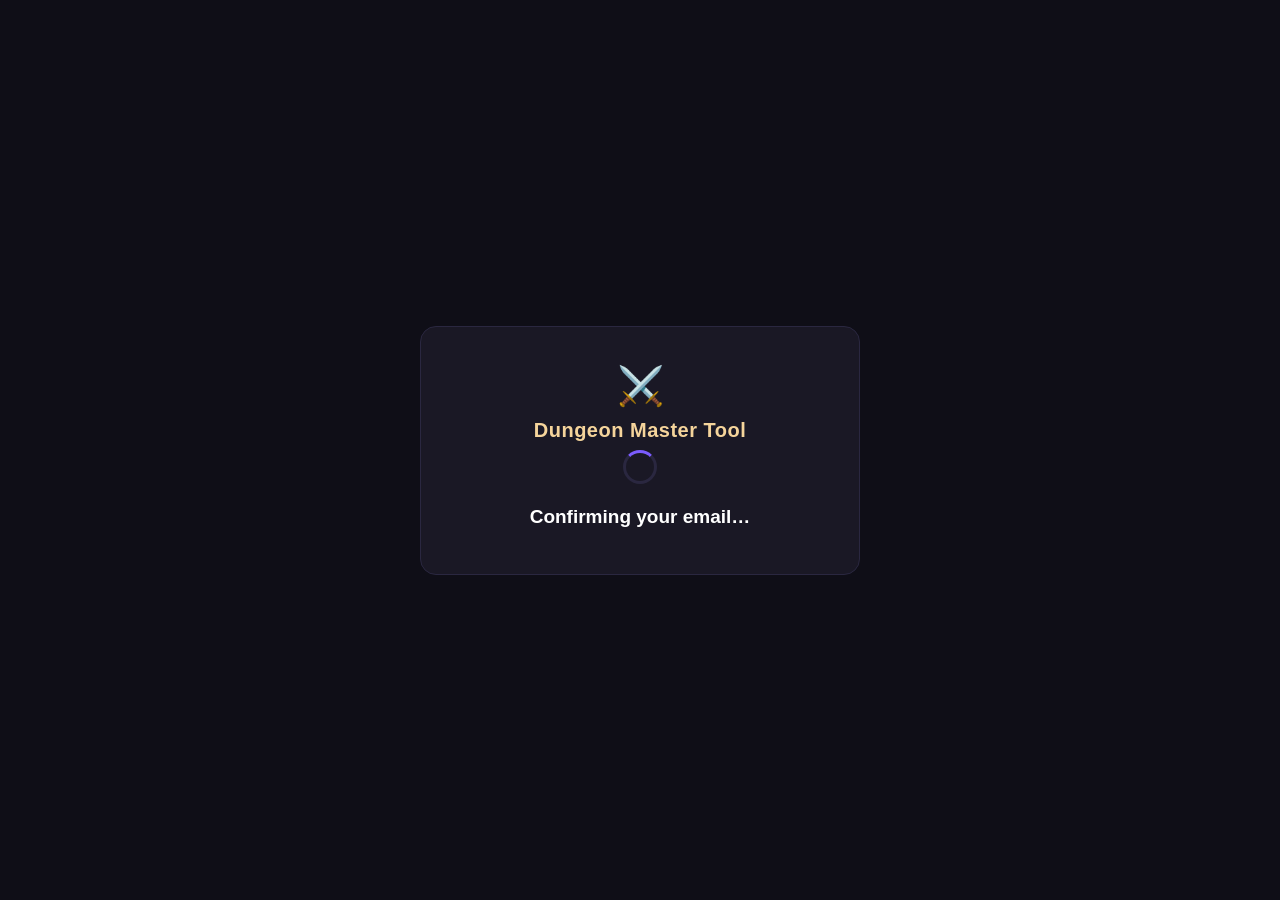
==== confirm/index.html @ 9a4d0b73 "add email confirm page" ====
<!DOCTYPE html>
<html lang="en">
<head>
  <meta charset="UTF-8" />
  <meta name="viewport" content="width=device-width, initial-scale=1.0" />
  <meta name="robots" content="noindex" />
  <title>Confirm email · Dungeon Master Tool</title>
  <style>
    :root { color-scheme: dark; }
    * { box-sizing: border-box; }
    body {
      margin: 0; min-height: 100vh; display: flex; align-items: center; justify-content: center;
      background: #0f0e17; color: #fff;
      font-family: 'Segoe UI', Roboto, Helvetica, Arial, sans-serif;
      padding: 24px;
    }
    .card {
      width: 100%; max-width: 440px; background: #1a1825; border: 1px solid #2a2740;
      border-radius: 16px; padding: 40px 36px; text-align: center;
    }
    .crest { font-size: 38px; line-height: 1; }
    h1 { margin: 14px 0 0; font-size: 20px; letter-spacing: .5px; color: #f5d49b; }
    .status { margin: 22px 0 6px; font-size: 19px; font-weight: 600; }
    p { margin: 8px 0 0; color: #b6b2c9; font-size: 15px; line-height: 1.6; }
    .spinner {
      width: 34px; height: 34px; margin: 8px auto 0; border-radius: 50%;
      border: 3px solid #2a2740; border-top-color: #7b5cff; animation: spin .8s linear infinite;
    }
    @keyframes spin { to { transform: rotate(360deg); } }
    .ok { color: #6ee7a8; } .err { color: #ff8b8b; }
    .hint { margin-top: 20px; color: #7d7a91; font-size: 13px; }
    .hidden { display: none; }
  </style>
</head>
<body>
  <div class="card">
    <div class="crest">&#9876;&#65039;</div>
    <h1>Dungeon Master Tool</h1>

    <div id="loading">
      <div class="spinner"></div>
      <div class="status">Confirming your email…</div>
    </div>

    <div id="success" class="hidden">
      <div class="status ok">Email confirmed</div>
      <p>Your account is ready. Open the Dungeon Master Tool app and sign in with your email and password.</p>
      <p class="hint">You can close this tab.</p>
    </div>

    <div id="error" class="hidden">
      <div class="status err">Confirmation failed</div>
      <p id="errmsg">This link is invalid or has expired.</p>
      <p class="hint">Request a new confirmation email from the app's sign-in screen, then try again.</p>
    </div>
  </div>

  <script type="module">
    import { createClient } from 'https://esm.sh/@supabase/supabase-js@2';

    // Public values — the anon key is safe to expose (Row Level Security protects data).
    // Fill these with the same SUPABASE_URL / SUPABASE_ANON_KEY the app is built with.
    const SUPABASE_URL = '__SUPABASE_URL__';
    const SUPABASE_ANON_KEY = '__SUPABASE_ANON_KEY__';

    const show = (id) => {
      for (const el of document.querySelectorAll('.card > div:not(.crest)')) {
        if (el.id) el.classList.add('hidden');
      }
      document.getElementById(id).classList.remove('hidden');
    };

    (async () => {
      const params = new URLSearchParams(window.location.search);
      const token_hash = params.get('token_hash');
      const type = params.get('type') || 'email';

      if (!token_hash) {
        document.getElementById('errmsg').textContent = 'Missing confirmation token.';
        show('error');
        return;
      }

      try {
        const supabase = createClient(SUPABASE_URL, SUPABASE_ANON_KEY);
        const { error } = await supabase.auth.verifyOtp({ type, token_hash });
        if (error) {
          document.getElementById('errmsg').textContent = error.message;
          show('error');
          return;
        }
        // Don't leave a lingering browser session; the user signs in from the app.
        await supabase.auth.signOut();
        show('success');
      } catch (e) {
        document.getElementById('errmsg').textContent = String(e?.message || e);
        show('error');
      }
    })();
  </script>
</body>
</html>
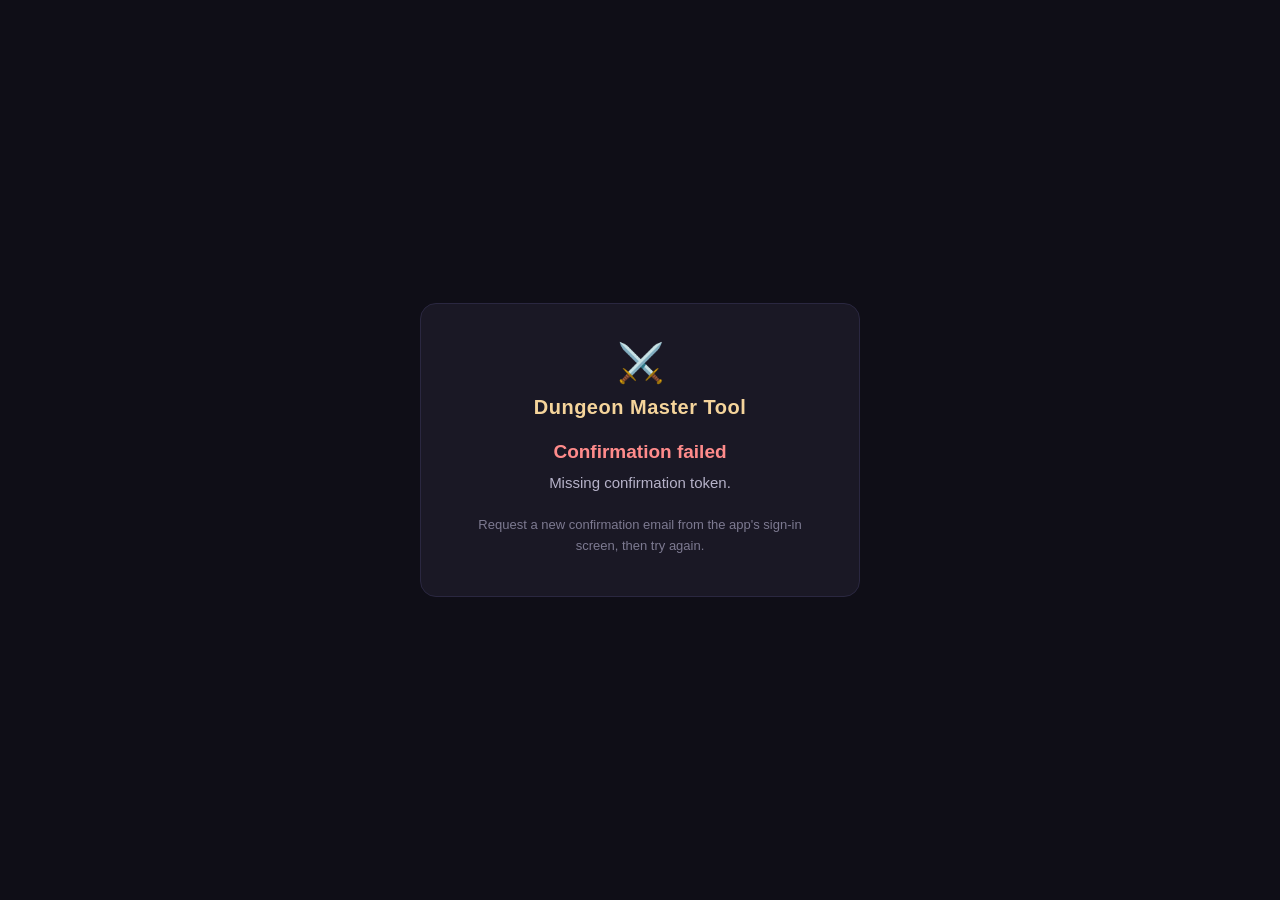
==== commit 232f4a58: "add password reset page with verification and update functionality" ====
--- a/confirm/index.html
+++ b/confirm/index.html
@@ -4,6 +4,8 @@
   <meta charset="UTF-8" />
   <meta name="viewport" content="width=device-width, initial-scale=1.0" />
   <meta name="robots" content="noindex" />
+  <!-- token_hash query string'de: Referer ile üçüncü tarafa sızmasın. -->
+  <meta name="referrer" content="no-referrer" />
   <title>Confirm email · Dungeon Master Tool</title>
   <style>
     :root { color-scheme: dark; }
@@ -55,16 +57,13 @@
     </div>
   </div>
 
-  <script type="module">
-    import { createClient } from 'https://esm.sh/@supabase/supabase-js@2';
-
+  <script>
     // Public values — the anon key is safe to expose (Row Level Security protects data).
-    // Fill these with the same SUPABASE_URL / SUPABASE_ANON_KEY the app is built with.
-    const SUPABASE_URL = '__SUPABASE_URL__';
-    const SUPABASE_ANON_KEY = '__SUPABASE_ANON_KEY__';
+    const SUPABASE_URL = 'https://zapecuofyecpgazfyyhs.supabase.co';
+    const SUPABASE_ANON_KEY = 'sb_publishable_CDVr4NuxTs9z0ae-rDk-XA_TM126uut';
 
     const show = (id) => {
-      for (const el of document.querySelectorAll('.card > div:not(.crest)')) {
+      for (const el of document.querySelectorAll('.card > div')) {
         if (el.id) el.classList.add('hidden');
       }
       document.getElementById(id).classList.remove('hidden');
@@ -73,24 +72,33 @@
     (async () => {
       const params = new URLSearchParams(window.location.search);
       const token_hash = params.get('token_hash');
-      const type = params.get('type') || 'email';
+      // type URL'den geliyor; whitelist dışına çıkmasın.
+      const type = params.get('type') === 'email' ? 'email' : null;
+      // Token tarayıcı geçmişinde / adres çubuğunda kalmasın.
+      history.replaceState(null, '', window.location.pathname);
 
-      if (!token_hash) {
+      if (!token_hash || !type) {
         document.getElementById('errmsg').textContent = 'Missing confirmation token.';
         show('error');
         return;
       }
 
       try {
-        const supabase = createClient(SUPABASE_URL, SUPABASE_ANON_KEY);
-        const { error } = await supabase.auth.verifyOtp({ type, token_hash });
-        if (error) {
-          document.getElementById('errmsg').textContent = error.message;
+        // SDK yok, CDN yok: doğrulama tek bir GoTrue çağrısı, oturum hiçbir
+        // yere yazılmıyor — kullanıcı uygulamadan giriş yapacak.
+        const res = await fetch(SUPABASE_URL + '/auth/v1/verify', {
+          method: 'POST',
+          headers: { apikey: SUPABASE_ANON_KEY, 'Content-Type': 'application/json' },
+          body: JSON.stringify({ token_hash, type }),
+        });
+        const text = await res.text();
+        const data = text ? JSON.parse(text) : {};
+        if (!res.ok) {
+          document.getElementById('errmsg').textContent =
+            data.msg || data.error_description || data.message || 'This link is invalid or has expired.';
           show('error');
           return;
         }
-        // Don't leave a lingering browser session; the user signs in from the app.
-        await supabase.auth.signOut();
         show('success');
       } catch (e) {
         document.getElementById('errmsg').textContent = String(e?.message || e);
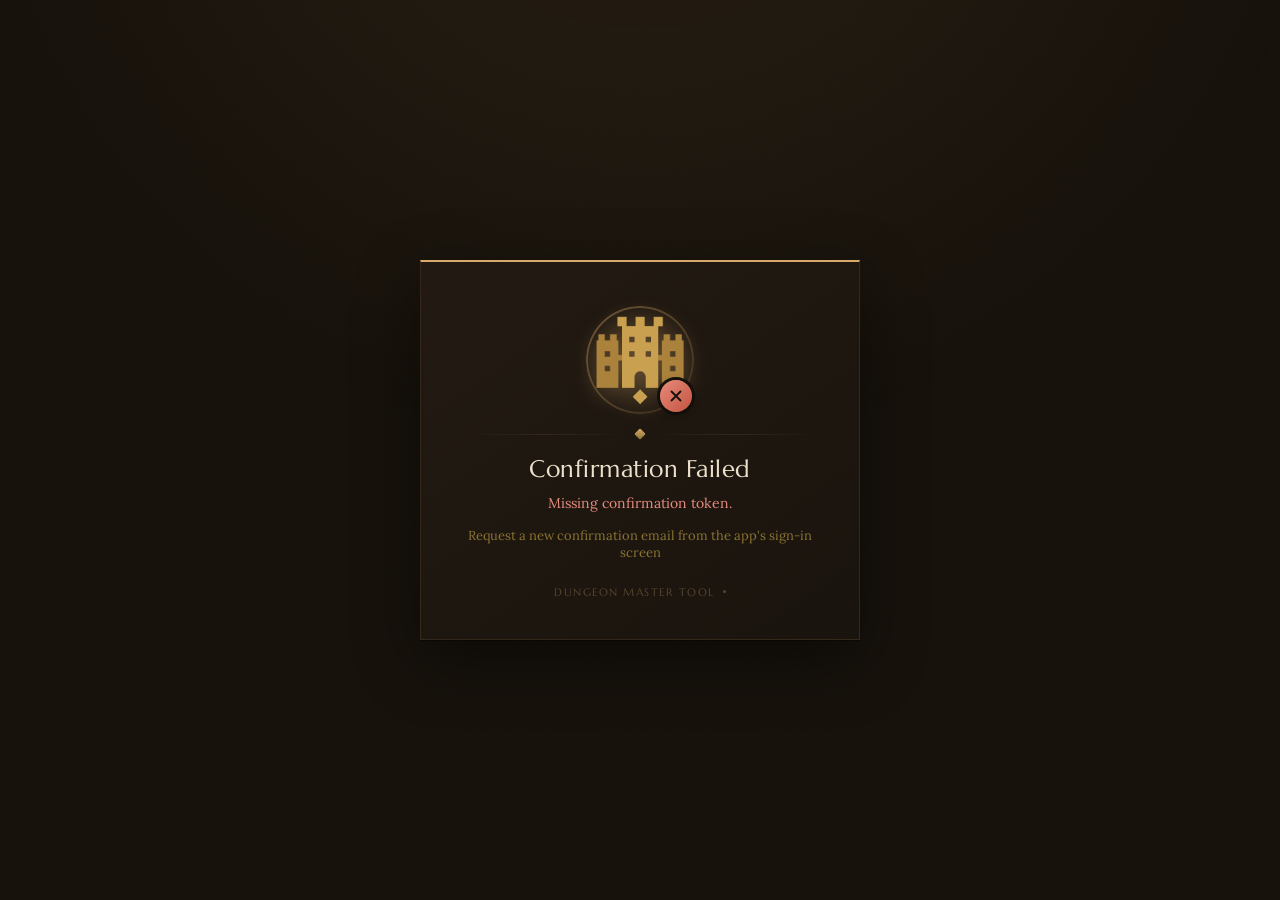
==== commit 35b8aca1: "refactor: enhance email confirmation and password reset pages with improved UI and functionality" ====
--- a/confirm/index.html
+++ b/confirm/index.html
@@ -1,59 +1,64 @@
 <!DOCTYPE html>
 <html lang="en">
 <head>
-  <meta charset="UTF-8" />
+  <meta charset="utf-8" />
   <meta name="viewport" content="width=device-width, initial-scale=1.0" />
   <meta name="robots" content="noindex" />
   <!-- token_hash query string'de: Referer ile üçüncü tarafa sızmasın. -->
   <meta name="referrer" content="no-referrer" />
-  <title>Confirm email · Dungeon Master Tool</title>
-  <style>
-    :root { color-scheme: dark; }
-    * { box-sizing: border-box; }
-    body {
-      margin: 0; min-height: 100vh; display: flex; align-items: center; justify-content: center;
-      background: #0f0e17; color: #fff;
-      font-family: 'Segoe UI', Roboto, Helvetica, Arial, sans-serif;
-      padding: 24px;
-    }
-    .card {
-      width: 100%; max-width: 440px; background: #1a1825; border: 1px solid #2a2740;
-      border-radius: 16px; padding: 40px 36px; text-align: center;
-    }
-    .crest { font-size: 38px; line-height: 1; }
-    h1 { margin: 14px 0 0; font-size: 20px; letter-spacing: .5px; color: #f5d49b; }
-    .status { margin: 22px 0 6px; font-size: 19px; font-weight: 600; }
-    p { margin: 8px 0 0; color: #b6b2c9; font-size: 15px; line-height: 1.6; }
-    .spinner {
-      width: 34px; height: 34px; margin: 8px auto 0; border-radius: 50%;
-      border: 3px solid #2a2740; border-top-color: #7b5cff; animation: spin .8s linear infinite;
-    }
-    @keyframes spin { to { transform: rotate(360deg); } }
-    .ok { color: #6ee7a8; } .err { color: #ff8b8b; }
-    .hint { margin-top: 20px; color: #7d7a91; font-size: 13px; }
-    .hidden { display: none; }
-  </style>
+  <title>Confirm Email · Dungeon Master Tool</title>
+  <link rel="icon" type="image/png" href="../media/icon.png" />
+  <link rel="preconnect" href="https://fonts.googleapis.com" />
+  <link rel="preconnect" href="https://fonts.gstatic.com" crossorigin />
+  <link href="https://fonts.googleapis.com/css2?family=Marcellus&family=Lora:wght@400;500&display=swap" rel="stylesheet" />
+  <link rel="stylesheet" href="../auth.css" />
 </head>
 <body>
+  <div class="grain"></div>
+  <div class="candle-glow"></div>
+  <div class="particles">
+    <div class="p" style="left:10%;width:2px;height:2px;background:#d9a96b;animation-duration:8s;animation-delay:0s"></div>
+    <div class="p" style="left:25%;width:1px;height:1px;background:#edc78a;animation-duration:12s;animation-delay:2s"></div>
+    <div class="p" style="left:40%;width:2px;height:2px;background:#d9a96b;animation-duration:10s;animation-delay:4s"></div>
+    <div class="p" style="left:55%;width:1px;height:1px;background:#ecdfc9;animation-duration:9s;animation-delay:1s"></div>
+    <div class="p" style="left:70%;width:2px;height:2px;background:#edc78a;animation-duration:11s;animation-delay:3s"></div>
+    <div class="p" style="left:85%;width:1px;height:1px;background:#d9a96b;animation-duration:7s;animation-delay:5s"></div>
+    <div class="p" style="left:95%;width:2px;height:2px;background:#ecdfc9;animation-duration:13s;animation-delay:0s"></div>
+  </div>
+
   <div class="card">
-    <div class="crest">&#9876;&#65039;</div>
-    <h1>Dungeon Master Tool</h1>
+    <div class="icon-wrap">
+      <div class="icon-glow"></div>
+      <div class="icon-ring"></div>
+      <img class="icon-img" src="../media/icon.png" alt="Dungeon Master Tool" />
+      <div id="badge" class="badge badge-key">
+        <svg viewBox="0 0 24 24" fill="none" stroke="#16110b" stroke-width="2.5" stroke-linecap="round" stroke-linejoin="round"><path d="M4 6h16v12H4z"/><path d="M4 7l8 6 8-6"/></svg>
+      </div>
+    </div>
+
+    <div class="divider"><div class="divider-line"></div><div class="diamond"></div><div class="divider-line"></div></div>
 
     <div id="loading">
+      <h1>Confirming Email</h1>
+      <p class="subtitle">Verifying your confirmation link…</p>
       <div class="spinner"></div>
-      <div class="status">Confirming your email…</div>
     </div>
 
     <div id="success" class="hidden">
-      <div class="status ok">Email confirmed</div>
-      <p>Your account is ready. Open the Dungeon Master Tool app and sign in with your email and password.</p>
-      <p class="hint">You can close this tab.</p>
+      <h1>Email Confirmed</h1>
+      <p class="subtitle">Your account is ready. Open the Dungeon Master Tool app and sign in to start managing your campaigns.</p>
+      <p class="hint">You can safely close this tab</p>
     </div>
 
     <div id="error" class="hidden">
-      <div class="status err">Confirmation failed</div>
-      <p id="errmsg">This link is invalid or has expired.</p>
-      <p class="hint">Request a new confirmation email from the app's sign-in screen, then try again.</p>
+      <h1>Confirmation Failed</h1>
+      <p class="subtitle err" id="errmsg">This link is invalid or has expired.</p>
+      <p class="hint">Request a new confirmation email from the app's sign-in screen</p>
+    </div>
+
+    <div class="brand">
+      <span class="brand-text">Dungeon Master Tool</span>
+      <span class="brand-dot"></span>
     </div>
   </div>
 
@@ -62,11 +67,19 @@
     const SUPABASE_URL = 'https://zapecuofyecpgazfyyhs.supabase.co';
     const SUPABASE_ANON_KEY = 'sb_publishable_CDVr4NuxTs9z0ae-rDk-XA_TM126uut';
 
+    const $ = (id) => document.getElementById(id);
+    const PANELS = ['loading', 'success', 'error'];
+    const BADGES = {
+      loading: ['badge-key', '<path d="M4 6h16v12H4z"/><path d="M4 7l8 6 8-6"/>'],
+      success: ['badge-ok', '<path d="M5 12l5 5L19 7"/>'],
+      error: ['badge-err', '<path d="M18 6L6 18M6 6l12 12"/>'],
+    };
     const show = (id) => {
-      for (const el of document.querySelectorAll('.card > div')) {
-        if (el.id) el.classList.add('hidden');
-      }
-      document.getElementById(id).classList.remove('hidden');
+      for (const p of PANELS) $(p).classList.toggle('hidden', p !== id);
+      const [cls, path] = BADGES[id];
+      $('badge').className = 'badge ' + cls;
+      $('badge').innerHTML =
+        '<svg viewBox="0 0 24 24" fill="none" stroke="#16110b" stroke-width="2.5" stroke-linecap="round" stroke-linejoin="round">' + path + '</svg>';
     };
 
     (async () => {
@@ -78,7 +91,7 @@
       history.replaceState(null, '', window.location.pathname);
 
       if (!token_hash || !type) {
-        document.getElementById('errmsg').textContent = 'Missing confirmation token.';
+        $('errmsg').textContent = 'Missing confirmation token.';
         show('error');
         return;
       }
@@ -94,14 +107,14 @@
         const text = await res.text();
         const data = text ? JSON.parse(text) : {};
         if (!res.ok) {
-          document.getElementById('errmsg').textContent =
+          $('errmsg').textContent =
             data.msg || data.error_description || data.message || 'This link is invalid or has expired.';
           show('error');
           return;
         }
         show('success');
       } catch (e) {
-        document.getElementById('errmsg').textContent = String(e?.message || e);
+        $('errmsg').textContent = String(e?.message || e);
         show('error');
       }
     })();
--- a/auth.css
+++ b/auth.css
@@ -0,0 +1,44 @@
+*{margin:0;padding:0;box-sizing:border-box}
+body{font-family:'Lora',serif;min-height:100vh;display:flex;align-items:center;justify-content:center;background:#16110b;color:#ecdfc9;overflow:hidden}
+.grain{position:fixed;inset:0;z-index:0;pointer-events:none;background-image:url("data:image/svg+xml,%3Csvg xmlns='http://www.w3.org/2000/svg' width='160' height='160'%3E%3Cfilter id='n'%3E%3CfeTurbulence type='fractalNoise' baseFrequency='0.9' numOctaves='2' stitchTiles='stitch'/%3E%3C/filter%3E%3Crect width='160' height='160' filter='url(%23n)'/%3E%3C/svg%3E");opacity:.05;mix-blend-mode:overlay}
+.candle-glow{position:fixed;top:-25%;left:50%;transform:translateX(-50%);width:130vw;height:90vh;z-index:0;pointer-events:none;background:radial-gradient(ellipse at 50% 0%,rgba(217,169,107,.09) 0%,transparent 60%)}
+.particles{position:fixed;inset:0;z-index:1;pointer-events:none}
+.p{position:absolute;border-radius:50%;animation:float linear infinite;opacity:0}
+@keyframes float{0%{transform:translateY(100vh) scale(0);opacity:0}10%{opacity:1}90%{opacity:1}100%{transform:translateY(-20vh) scale(1);opacity:0}}
+.card{position:relative;z-index:2;background:linear-gradient(145deg,#221a12,#1a140e);border:1px solid #34281b;border-top:2px solid #d9a96b;padding:48px 44px 40px;text-align:center;max-width:440px;width:92%;box-shadow:0 1px 0 rgba(0,0,0,.4),0 20px 60px rgba(0,0,0,.45);animation:cardIn .7s cubic-bezier(.16,1,.3,1) both}
+@keyframes cardIn{from{opacity:0;transform:translateY(30px) scale(.96)}to{opacity:1;transform:translateY(0) scale(1)}}
+.icon-wrap{position:relative;width:100px;height:100px;margin:0 auto 20px;animation:iconIn .6s cubic-bezier(.16,1,.3,1) .2s both}
+@keyframes iconIn{from{opacity:0;transform:scale(.5)}to{opacity:1;transform:scale(1)}}
+.icon-glow{position:absolute;inset:-12px;border-radius:50%;background:radial-gradient(circle,rgba(217,169,107,.12) 0%,transparent 70%);animation:pulse 3s ease-in-out infinite}
+@keyframes pulse{0%,100%{opacity:.6;transform:scale(1)}50%{opacity:1;transform:scale(1.08)}}
+.icon-ring{position:absolute;inset:-4px;border-radius:50%;border:2px solid transparent;background:linear-gradient(135deg,rgba(217,169,107,.4),rgba(217,169,107,.1)) border-box;-webkit-mask:linear-gradient(#fff 0 0) padding-box,linear-gradient(#fff 0 0);-webkit-mask-composite:xor;mask-composite:exclude}
+.icon-img{width:100px;height:100px;object-fit:contain;filter:drop-shadow(0 4px 12px rgba(217,169,107,.3))}
+.badge{position:absolute;bottom:-2px;right:-2px;width:32px;height:32px;border-radius:50%;display:flex;align-items:center;justify-content:center;box-shadow:0 2px 8px rgba(0,0,0,.4),0 0 0 3px #16110b;animation:badgeIn .5s cubic-bezier(.16,1,.3,1) .5s both}
+.badge svg{width:18px;height:18px}
+.badge-ok{background:linear-gradient(135deg,#4ade80,#22c55e)}
+.badge-key{background:linear-gradient(135deg,#edc78a,#d9a96b)}
+.badge-err{background:linear-gradient(135deg,#e88b7d,#c2543f)}
+@keyframes badgeIn{from{opacity:0;transform:scale(0)}to{opacity:1;transform:scale(1)}}
+.divider{display:flex;align-items:center;gap:12px;margin:20px 0 16px;animation:fadeIn .5s ease .6s both}
+@keyframes fadeIn{from{opacity:0}to{opacity:1}}
+.divider-line{flex:1;height:1px;background:linear-gradient(90deg,transparent,#34281b,transparent)}
+.diamond{width:8px;height:8px;background:linear-gradient(135deg,#d9a96b,#8b7332);transform:rotate(45deg);border-radius:1px}
+h1{font-family:'Marcellus',serif;font-size:24px;font-weight:400;color:#ecdfc9;letter-spacing:.5px;margin-bottom:8px;animation:textIn .5s ease .4s both}
+@keyframes textIn{from{opacity:0;transform:translateY(10px)}to{opacity:1;transform:none}}
+.subtitle{font-size:14px;color:#b3a184;line-height:1.6;animation:textIn .5s ease .5s both}
+.hint{font-size:13px;color:#8b7332;margin-top:12px;animation:textIn .5s ease .7s both}
+.err{color:#e88b7d}
+.brand{display:flex;align-items:center;justify-content:center;gap:8px;margin-top:24px;animation:textIn .5s ease .8s both}
+.brand-text{font-family:'Marcellus',serif;font-size:11px;color:#55432c;letter-spacing:1.5px;text-transform:uppercase}
+.brand-dot{width:3px;height:3px;border-radius:50%;background:#55432c}
+.hidden{display:none}
+.spinner{width:34px;height:34px;margin:4px auto 0;border-radius:50%;border:2px solid #34281b;border-top-color:#d9a96b;animation:spin .9s linear infinite}
+@keyframes spin{to{transform:rotate(360deg)}}
+form{margin-top:18px;text-align:left;animation:textIn .5s ease .5s both}
+label{display:block;font-family:'Marcellus',serif;font-size:11px;letter-spacing:1.2px;text-transform:uppercase;color:#8b7332;margin:14px 0 6px}
+input{width:100%;padding:11px 13px;font-family:'Lora',serif;font-size:15px;color:#ecdfc9;background:#16110b;border:1px solid #34281b;border-radius:2px}
+input:focus{outline:none;border-color:#d9a96b;box-shadow:0 0 0 3px rgba(217,169,107,.08)}
+button{width:100%;margin-top:22px;padding:12px;font-family:'Marcellus',serif;font-size:14px;letter-spacing:1px;color:#16110b;background:linear-gradient(135deg,#edc78a,#d9a96b);border:0;border-radius:2px;cursor:pointer}
+button:hover{filter:brightness(1.08)}
+button:disabled{opacity:.5;cursor:default;filter:none}
+.formerr{margin-top:12px;font-size:13px;color:#e88b7d;text-align:center}
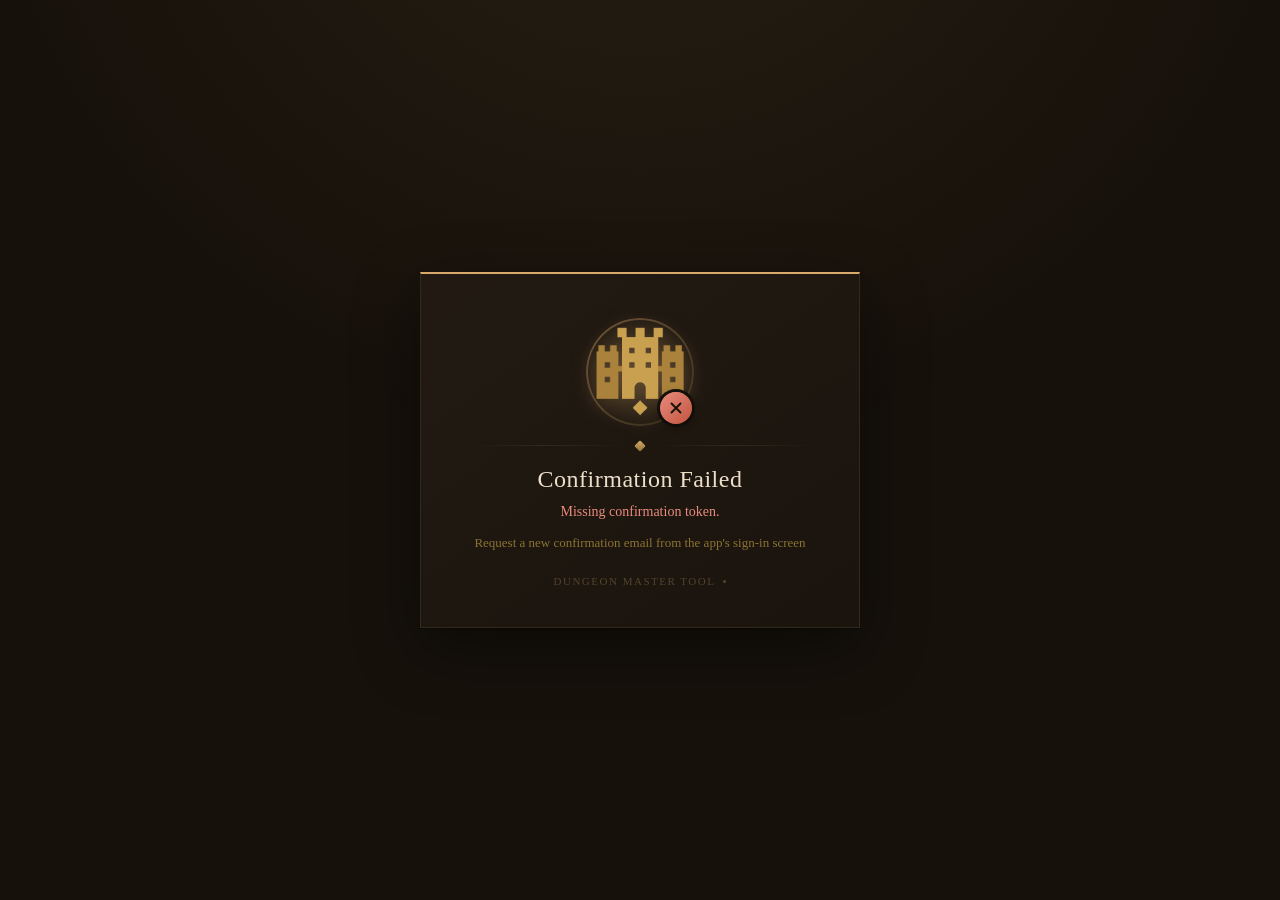
==== commit 2d6a9de9: "fix: reset sayfasinda logout hata yolu + her iki hosted sayfaya CSP Guvenlik taramasindan cikan uc m" ====
--- a/confirm/index.html
+++ b/confirm/index.html
@@ -6,6 +6,7 @@
   <meta name="robots" content="noindex" />
   <!-- token_hash query string'de: Referer ile üçüncü tarafa sızmasın. -->
   <meta name="referrer" content="no-referrer" />
+  <meta http-equiv="Content-Security-Policy" content="default-src 'none'; style-src 'self' https://fonts.googleapis.com 'unsafe-inline'; font-src https://fonts.gstatic.com; img-src 'self'; connect-src https://zapecuofyecpgazfyyhs.supabase.co; script-src 'unsafe-inline'; form-action 'none'; base-uri 'none'" />
   <title>Confirm Email · Dungeon Master Tool</title>
   <link rel="icon" type="image/png" href="../media/icon.png" />
   <link rel="preconnect" href="https://fonts.googleapis.com" />
